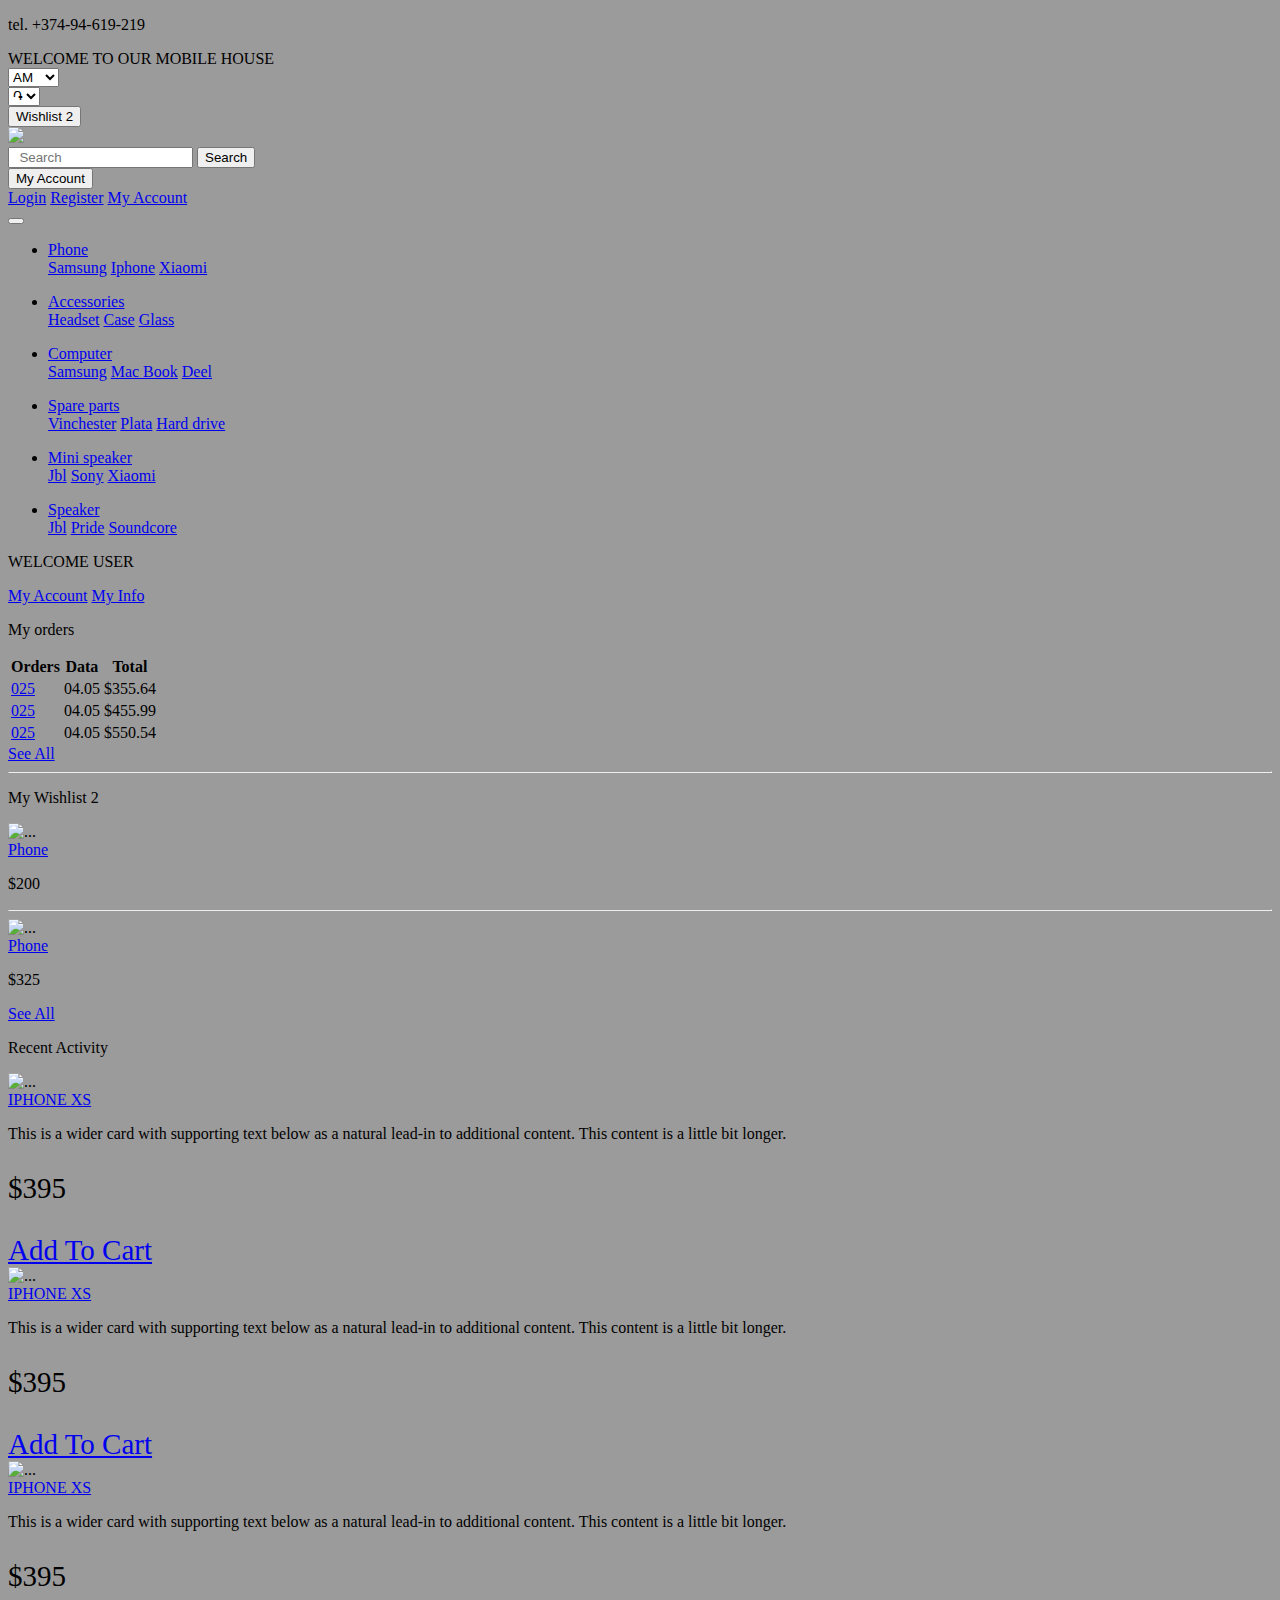
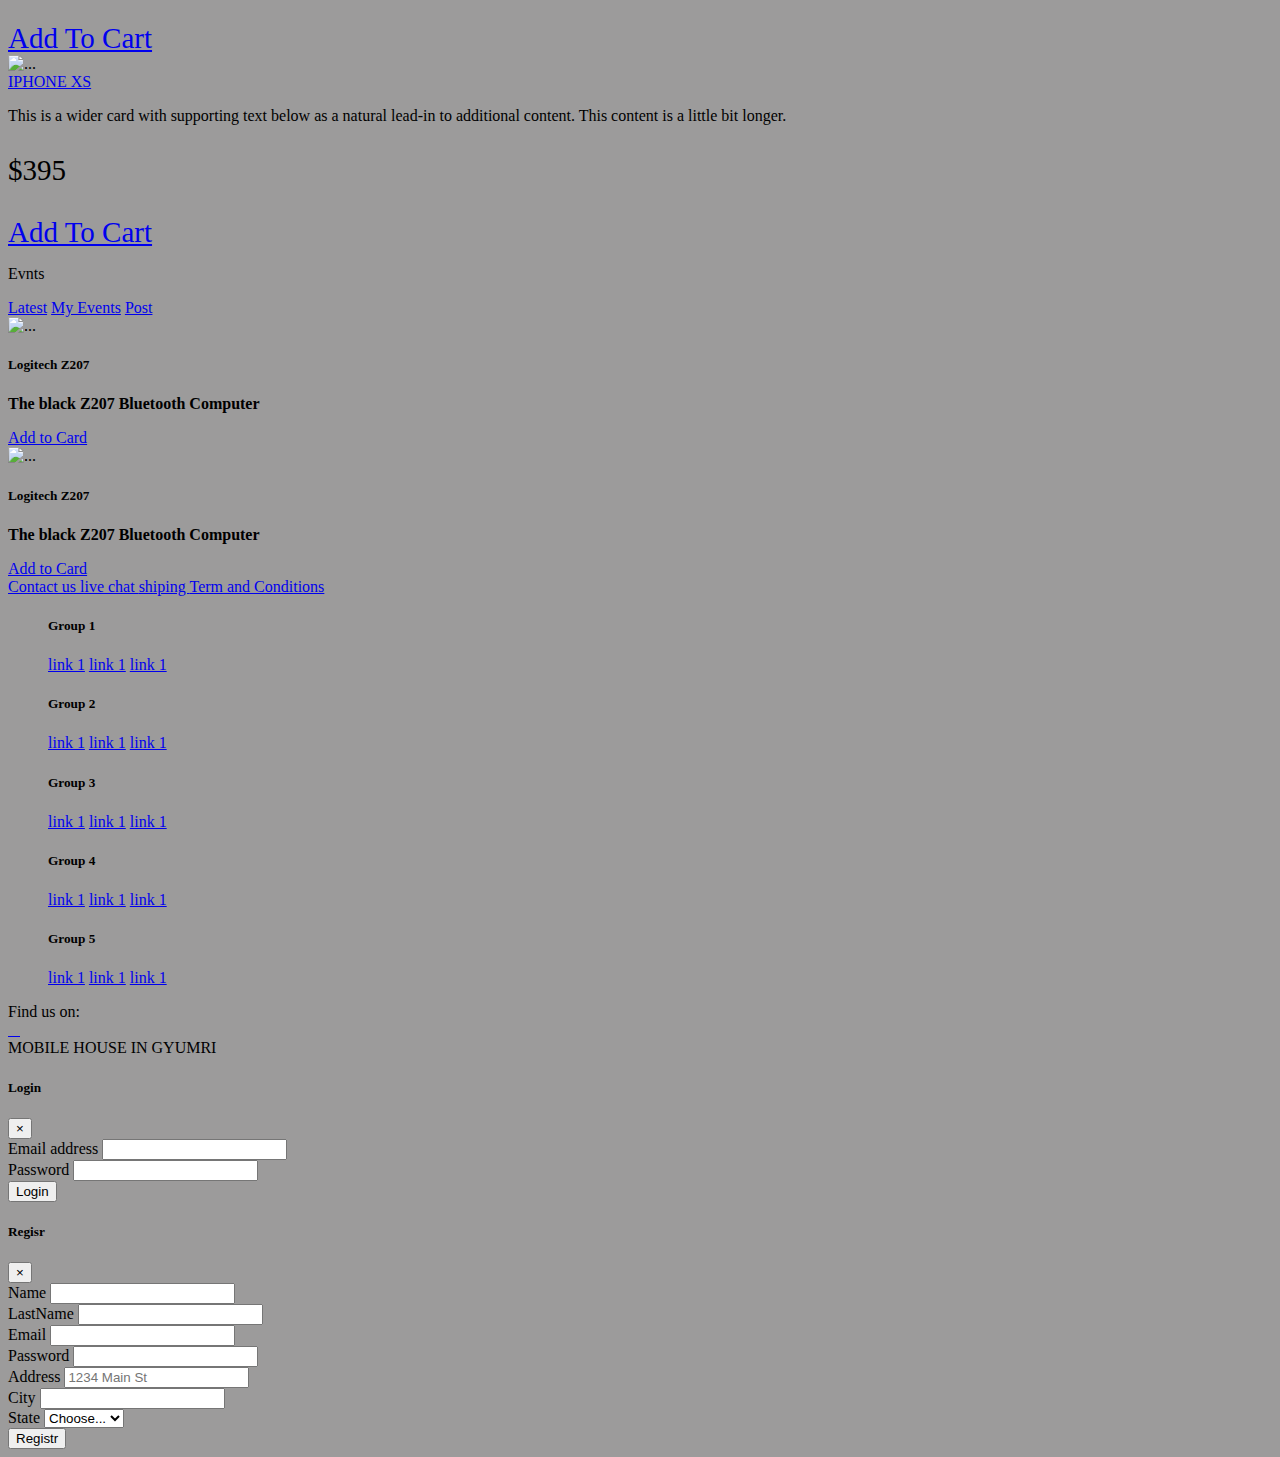
==== account.html @ 99d7cc6c "Add files via upload" ====
<!doctype html>
<html lang="en">

<head>
  <!-- Required meta tags -->
  <meta charset="utf-8">
  <meta name="viewport" content="width=device-width, initial-scale=1, shrink-to-fit=no">

  <!-- Bootstrap CSS -->
  <link rel="stylesheet" href="https://stackpath.bootstrapcdn.com/bootstrap/4.5.0/css/bootstrap.min.css"
    integrity="sha384-9aIt2nRpC12Uk9gS9baDl411NQApFmC26EwAOH8WgZl5MYYxFfc+NcPb1dKGj7Sk" crossorigin="anonymous">
  <link rel="stylesheet" href="style.css">
  <title>MOBILE HOUSE</title>
</head>

<body>
  <!-- mobile house header -->
  <header>
    <div class="container">

      <div class="row">
        <div class="col-3 d-none d-lg-block">
          <p>tel. +374-94-619-219</p>
        </div>

        <div class="col-3 d-none d-lg-block">
          <span class="font-italic">WELCOME TO OUR MOBILE HOUSE</span>
        </div>

        <div class="col-6 col-lg-2 ">
          <select class="custom-select">
            <option selected>AM</option>
            <option value="1">RUB</option>
            <option value="2">USD</option>
          </select>
        </div>

        <div class="col-6 col-lg-2 ">
          <select class="custom-select">
            <option selected>֏</option>
            <option value="1">₽</option>
            <option value="2">$</option>
          </select>
        </div>

        <div class="col-2 d-none d-lg-block">
          <button type="button" class="btn btn-primary">
            Wishlist <span class="badge badge-light">2</span>
          </button>
        </div>
      </div>

      <nav class="navbar navbar-dark bg-dark">
        <div class="col-5 ">
          <a href="index.html">
            <img src="https://upa.list.am/144.jpg" width="85px">
          </a>
        </div>
        <div class="col-5 d-none d-lg-block">
          <form class="form-inline">
            <input class="form-control mr-sm-2" type="search" placeholder="  Search" aria-label="Search">
            <button class="btn btn-secondary my-2 my-sm-0" type="submit">Search</button>
          </form>
        </div>
        <div class="dropdown col-6 col-lg-2 ">
          <button class="btn btn-secondary dropdown-toggle" type="button" id="dropdownMenuButton" data-toggle="dropdown"
            aria-haspopup="true" aria-expanded="false">
            My Account
          </button>
          <div class="dropdown-menu" aria-labelledby="dropdownMenuButton">
            <a class="dropdown-item" href="#" data-toggle="modal" data-target="#headerModal">Login</a>
            <a class="dropdown-item" href="#" data-toggle="modal" data-target="#registrModal">Register</a>
            <a class="dropdown-item" href="account.html">My Account</a>
          </div>
        </div>
      </nav>

      <nav class="navbar navbar-expand-lg navbar-light bg-light">
        <button class="navbar-toggler" type="button" data-toggle="collapse" data-target="#navbarSupportedContent"
          aria-controls="navbarSupportedContent" aria-expanded="false" aria-label="Toggle navigation">
          <span class="navbar-toggler-icon"></span>
        </button>

        <div class="collapse navbar-collapse" id="navbarSupportedContent">
          <ul class="navbar-nav mr-auto">
            <li class="nav-item dropdown">
              <a class="nav-link dropdown-toggle" href="#" id="navbarDropdown" role="button" data-toggle="dropdown"
                aria-haspopup="true" aria-expanded="false">
                Phone
              </a>
              <div class="dropdown-menu" aria-labelledby="navbarDropdown">
                <a class="dropdown-item" href="shop.html">Samsung</a>
                <a class="dropdown-item" href="shop.html">Iphone</a>
                <a class="dropdown-item" href="shop.html">Xiaomi</a>
              </div>
            </li>
          </ul>

          <ul class="navbar-nav mr-auto">
            <li class="nav-item dropdown">
              <a class="nav-link dropdown-toggle" href="#" id="navbarDropdown" role="button" data-toggle="dropdown"
                aria-haspopup="true" aria-expanded="false">
                Accessories
              </a>
              <div class="dropdown-menu" aria-labelledby="navbarDropdown">
                <a class="dropdown-item" href="shop.html">Headset</a>
                <a class="dropdown-item" href="shop.html">Case</a>
                <a class="dropdown-item" href="shop.html">Glass</a>
              </div>
            </li>
          </ul>

          <ul class="navbar-nav mr-auto">
            <li class="nav-item dropdown">
              <a class="nav-link dropdown-toggle" href="#" id="navbarDropdown" role="button" data-toggle="dropdown"
                aria-haspopup="true" aria-expanded="false">
                Computer
              </a>
              <div class="dropdown-menu" aria-labelledby="navbarDropdown">
                <a class="dropdown-item" href="shop.html">Samsung</a>
                <a class="dropdown-item" href="shop.html">Mac Book</a>
                <a class="dropdown-item" href="shop.html">Deel</a>
              </div>
            </li>
          </ul>

          <ul class="navbar-nav mr-auto">
            <li class="nav-item dropdown">
              <a class="nav-link dropdown-toggle" href="#" id="navbarDropdown" role="button" data-toggle="dropdown"
                aria-haspopup="true" aria-expanded="false">
                Spare parts
              </a>
              <div class="dropdown-menu" aria-labelledby="navbarDropdown">
                <a class="dropdown-item" href="shop.html">Vinchester</a>
                <a class="dropdown-item" href="shop.html">Plata</a>
                <a class="dropdown-item" href="shop.html">Hard drive</a>
              </div>
            </li>
          </ul>

          <ul class="navbar-nav mr-auto">
            <li class="nav-item dropdown">
              <a class="nav-link dropdown-toggle" href="#" id="navbarDropdown" role="button" data-toggle="dropdown"
                aria-haspopup="true" aria-expanded="false">
                Mini speaker
              </a>
              <div class="dropdown-menu" aria-labelledby="navbarDropdown">
                <a class="dropdown-item" href="shop.html">Jbl</a>
                <a class="dropdown-item" href="shop.html">Sony</a>
                <a class="dropdown-item" href="shop.html">Xiaomi</a>
              </div>
            </li>
          </ul>

          <ul class="navbar-nav mr-auto">
            <li class="nav-item dropdown">
              <a class="nav-link dropdown-toggle" href="#" id="navbarDropdown" role="button" data-toggle="dropdown"
                aria-haspopup="true" aria-expanded="false">
                Speaker
              </a>
              <div class="dropdown-menu" aria-labelledby="navbarDropdown">
                <a class="dropdown-item" href="shop.html">Jbl</a>
                <a class="dropdown-item" href="shop.html">Pride</a>
                <a class="dropdown-item" href="shop.html">Soundcore</a>
              </div>
            </li>
          </ul>

        </div>
      </nav>

    </div>
  </header>
  <!-- content -->

    <div class="main container">
        <div class="head text-center">
            <p>WELCOME USER</p>
            <a href="account.html"  class="btn btn-outline-danger active ">My Account</a>
            <a href="info.html"  class="btn btn-outline-danger">My Info</a>
        </div>

        <div class="content row text-center mt-3">
            <div class="col-lg-3 col-md-4 d-lg-block d-md-block d-sm-none bg-light">
                <p class="btn-secondary">My orders</p>
                <table class="table bg-white">
                    <thead>
                    <tr>
                        <th scope="col">Orders</th>
                        <th scope="col">Data</th>
                        <th scope="col">Total</th>
                    </tr>
                    </thead>
                    <tbody>
                    <tr>
                        <td><a href="#">025</a> </td>
                        <td>04.05</td>
                        <td>$355.64</td>
                    </tr>
                    <tr>
                        <td><a href="#">025</a></td>
                        <td>04.05</td>
                        <td>$455.99</td>
                    </tr>
                    <tr>
                        <td><a href="#">025</a></td>
                        <td>04.05</td>
                        <td>$550.54</td>
                    </tr>
                    </tbody>
                </table>
                <a href="#"  class="btn btn-dark">See All</a>
                <hr>
                <div class="wishlist my-5">
                    <p class="btn-secondary">My Wishlist 2</p>
                    <div class="card mb-3">
                        <div class="row no-gutters text-center">
                            <div class="col-md-3  my-auto">
                                <img src="https://img.pngio.com/xiaomi-mi-8-is-official-everything-you-need-to-know-tech-mi-xiaomi-png-776_582.png"
                                    class="card-img" alt="...">
                            </div>
                            <div class="col-md-6">
                                <div class="card-body">
                                    <a href="product.html" class="card-title">Phone</a>
                                </div>
                            </div>
                            <div class="col-md-3 my-auto pt-4">
                                <p>$200</p>
                            </div>
                        </div>
                        <hr>
                        <div class="row no-gutters text-center">
                            <div class="col-md-3  my-auto">
                                <img src="https://cdn.store-assets.com/s/186509/i/9503794.png"
                                    class="card-img" alt="...">
                            </div>
                            <div class="col-md-6">
                                <div class="card-body">
                                    <a href="product.html" class="card-title">Phone</a>
                                </div>
                            </div>
                            <div class="col-md-3 my-auto pt-4">
                                <p>$325</p>
                            </div>
                        </div>
                    </div>  
                <a href="#"  class="btn btn-dark">See All</a>

                </div>
            </div>

            <div class="col-lg-6 col-md-8 col-sm-12 bg-light">
                <p class="btn-secondary">Recent Activity</p>
                <div class="card mb-3">
                    <div class="row no-gutters text-center my-auto">
                        <div class="col-md-4 my-auto">
                            <img src="https://cdn.store-assets.com/s/186509/i/9503794.png" class="card-img"
                                alt="...">
                        </div>
                        <div class="col-md-4">
                            <div class="card-body">
                                <a href="product.html" class="card-title">IPHONE XS</a>
                                <p class="card-text">This is a wider card with supporting text below as a natural
                                    lead-in to additional content. This content is a little bit longer.</p>
                            </div>
                        </div>
                        <div class="col-md-4 my-auto a">
                            <p>$395</p>
                            <a href="#" class="btn btn-primary ">Add To Cart</a>
                        </div>
                    </div>
                </div>
                <div class="card mb-3">
                    <div class="row no-gutters text-center my-auto">
                        <div class="col-md-4 my-auto">
                            <img src="https://cdn.store-assets.com/s/186509/i/9503794.png" class="card-img"
                                alt="...">
                        </div>
                        <div class="col-md-4">
                            <div class="card-body">
                                <a href="product.html" class="card-title">IPHONE XS</a>
                                <p class="card-text">This is a wider card with supporting text below as a natural
                                    lead-in to additional content. This content is a little bit longer.</p>
                            </div>
                        </div>
                        <div class="col-md-4 my-auto a">
                            <p>$395</p>
                            <a href="#" class="btn btn-primary ">Add To Cart</a>
                        </div>
                    </div>
                </div>
                <div class="card mb-3">
                    <div class="row no-gutters text-center my-auto">
                        <div class="col-md-4 my-auto">
                            <img src="https://cdn.store-assets.com/s/186509/i/9503794.png" class="card-img"
                                alt="...">
                        </div>
                        <div class="col-md-4">
                            <div class="card-body">
                                <a href="product.html" class="card-title">IPHONE XS</a>
                                <p class="card-text">This is a wider card with supporting text below as a natural
                                    lead-in to additional content. This content is a little bit longer.</p>
                            </div>
                        </div>
                        <div class="col-md-4 my-auto a">
                            <p>$395</p>
                            <a href="#" class="btn btn-primary ">Add To Cart</a>
                        </div>
                    </div>
                </div>
                <div class="card mb-3">
                    <div class="row no-gutters text-center my-auto">
                        <div class="col-md-4 my-auto">
                            <img src="https://cdn.store-assets.com/s/186509/i/9503794.png" class="card-img"
                                alt="...">
                        </div>
                        <div class="col-md-4">
                            <div class="card-body">
                                <a href="product.html" class="card-title">IPHONE XS</a>
                                <p class="card-text">This is a wider card with supporting text below as a natural
                                    lead-in to additional content. This content is a little bit longer.</p>
                            </div>
                        </div>
                        <div class="col-md-4 my-auto a">
                            <p>$395</p>
                            <a href="#" class="btn btn-primary ">Add To Cart</a>
                        </div>
                    </div>
                </div>
                
            </div>

            <div class="col-lg-3 d-lg-block d-md-none d-sm-none bg-light">
                <p class="btn-secondary">Evnts</p>
                <a href="#"  class="btn btn-outline-dark active ">Latest</a>
                <a href="#"  class="btn btn-outline-dark">My Events</a>
                <a href="#"  class="btn btn-outline-dark">Post</a>
                <div class="py-1 my-2 text-center">
                    <div class="card">
                    <img src="https://static.bhphoto.com/images/images750x750/1542373575_1433608.jpg"
                        class="card-img-top img-fluid" alt="...">
                    <div class="card-body">
                        <h5 class="card-title">Logitech Z207</h5>
                        <p class="card-text text-danger"><strong>The black Z207 Bluetooth Computer</strong></p>
                        <a href="#">Add to Card</a>
                    </div>
                    </div>
                </div>
                <div class="py-1 text-center">
                    <div class="card">
                    <img src="https://static.bhphoto.com/images/images750x750/1542373575_1433608.jpg"
                        class="card-img-top img-fluid" alt="...">
                    <div class="card-body">
                        <h5 class="card-title">Logitech Z207</h5>
                        <p class="card-text text-danger"><strong>The black Z207 Bluetooth Computer</strong></p>
                        <a href="#">Add to Card</a>
                    </div>
                    </div>
                </div>
            </div>
        </div>
    </div>





  <!-- foother -->
  <footer class="container">
    <div class="row">
      <a href="#"
        class="list-group-item list-group-item-action text-uppercase font-weight-bold text-center col-lg-3 col-sm-12">
        Contact us
      </a>
      <a href="#"
        class="list-group-item list-group-item-action text-uppercase font-weight-bold text-center col-lg-3 col-sm-12">
        live chat
      </a>
      <a href="#"
        class="list-group-item list-group-item-action text-uppercase font-weight-bold text-center col-lg-3 col-sm-12">
        shiping
      </a><a href="#"
        class="list-group-item list-group-item-action text-uppercase font-weight-bold text-center col-lg-3 col-sm-12">
        Term and Conditions
      </a>
    </div>


    <div class="row">
      <div class="col-lg d-none d-lg-block col pr-0 border">
        <ul class="list-group">
          <h5 class=""> Group 1</h5>
          <a href="#" class="action">link 1</a>
          <a href="#" class="=action">link 1</a>
          <a href="#" class="=action">link 1</a>
        </ul>

      </div>
      <div class="col-lg d-none d-lg-block border">
        <ul class="list-group">
          <h5 class=""> Group 2</h5>
          <a href="#" class="action">link 1</a>
          <a href="#" class="=action">link 1</a>
          <a href="#" class="=action">link 1</a>
        </ul>


      </div>
      <div class="col-lg d-none d-lg-block  border">
        <ul class="list-group">
          <h5 class=""> Group 3</h5>
          <a href="#" class="action">link 1</a>
          <a href="#" class="=action">link 1</a>
          <a href="#" class="=action">link 1</a>
        </ul>

      </div>
      <div class="col-lg d-none d-lg-block  border">
        <ul class="list-group">
          <h5 class=""> Group 4</h5>
          <a href="#" class="action">link 1</a>
          <a href="#" class="=action">link 1</a>
          <a href="#" class="=action">link 1</a>
        </ul>

      </div>
      <div class="col-lg d-none d-lg-block border">
        <ul class="list-group">
          <h5 class="">Group 5</h5>
          <a href="#" class="action">link 1</a>
          <a href="#" class="=action">link 1</a>
          <a href="#" class="=action">link 1</a>
        </ul>

      </div>
    </div>
    <div class="row p-3 mb-2 bg-secondary text-white">
      <div class="col-lg-4 d-none d-lg-block ">Find us on:</div>
      <div class="col-lg-4 col-12 text-center">

        <a href="https://www.facebook.com/"><img
            src="https://icons-for-free.com/iconfiles/png/512/facebook+high+quality+media+social+social+media+square+icon-1320192615308993674.png"
            alt="" width="25">
        </a>

        <a href="https://www.instagram.com/"><img
            src="https://cdn4.iconfinder.com/data/icons/social-messaging-ui-color-shapes-2-free/128/social-instagram-new-square1-512.png"
            alt="" width="25">
        </a>
        <a href="https://www.youtube.com/"><img
            src="https://upload.wikimedia.org/wikipedia/commons/thumb/e/e1/YouTube_play_buttom_icon_%282013-2017%29.svg/512px-YouTube_play_buttom_icon_%282013-2017%29.svg.png "
            alt="" width="25">
        </a>
        <a href="http://twitter.com/"><img
            src="https://icons-for-free.com/iconfiles/png/512/high+quality+media+social+social+media+square+twitter+icon-1320192618688932332.png"
            alt="" width="25">
        </a>
      </div>

      <div class="col-lg-4 col-12 text-center">MOBILE HOUSE IN GYUMRI</div>
    </div>
  </footer>


  <!-- loginModal -->
  <div class="modal fade" id="headerModal" tabindex="-1" role="dialog" aria-labelledby="exampleModalLabel"
    aria-hidden="true">
    <div class="modal-dialog">
      <div class="modal-content">
        <div class="modal-header">
          <h5 class="modal-title" id="exampleModalLabel">Login</h5>
          <button type="button" class="close" data-dismiss="modal" aria-label="Close">
            <span aria-hidden="true">&times;</span>
          </button>
        </div>
        <div class="modal-body">

          <form>
            <div class="form-group">
              <label for="exampleInputEmail1">Email address</label>
              <input type="email" class="form-control" id="exampleInputEmail1" aria-describedby="emailHelp">
            </div>
            <div class="form-group">
              <label for="exampleInputPassword1">Password</label>
              <input type="password" class="form-control" id="exampleInputPassword1">
            </div>

            <button type="submit" class="btn btn-primary">Login</button>
          </form>

        </div>

      </div>
    </div>
  </div>


  <!-- registrModal -->
  <div class="modal fade" id="registrModal" tabindex="-1" role="dialog" aria-labelledby="exampleModalLabel"
    aria-hidden="true">
    <div class="modal-dialog">
      <div class="modal-content">
        <div class="modal-header">
          <h5 class="modal-title" id="exampleModalLabel">Regisr</h5>
          <button type="button" class="close" data-dismiss="modal" aria-label="Close">
            <span aria-hidden="true">&times;</span>
          </button>
        </div>
        <div class="modal-body">

          <form>
            <div class="form-row">
              <div class="form-group col-md-6">
                <label for="inputEmail4">Name</label>
                <input type="text" class="form-control" id="inputEmail4">
              </div>
              <div class="form-group col-md-6">
                <label for="inputPassword4">LastName</label>
                <input type="text" class="form-control" id="inputPassword4">
              </div>
              <div class="form-group col-md-6">
                <label for="inputPassword4">Email</label>
                <input type="text" class="form-control" id="inputPassword4">
              </div>
              <div class="form-group col-md-6">
                <label for="inputPassword4">Password</label>
                <input type="password" class="form-control" id="inputPassword4">
              </div>
            </div>
            <div class="form-group">
              <label for="inputAddress">Address</label>
              <input type="text" class="form-control" id="inputAddress" placeholder="1234 Main St">
            </div>

            <div class="form-row">
              <div class="form-group col-md-6">
                <label for="inputCity">City</label>
                <input type="text" class="form-control" id="inputCity">
              </div>
              <div class="form-group col-md-4">
                <label for="inputState">State</label>
                <select id="inputState" class="form-control">
                  <option selected>Choose...</option>
                  <option>...</option>
                </select>
              </div>

            </div>

            <button type="submit" class="btn btn-primary">Registr</button>
          </form>

        </div>

      </div>
    </div>
  </div>

  <!-- Optional JavaScript -->
  <!-- jQuery first, then Popper.js, then Bootstrap JS -->
  <script src="https://code.jquery.com/jquery-3.5.1.slim.min.js"
    integrity="sha384-DfXdz2htPH0lsSSs5nCTpuj/zy4C+OGpamoFVy38MVBnE+IbbVYUew+OrCXaRkfj"
    crossorigin="anonymous"></script>
  <script src="https://cdn.jsdelivr.net/npm/popper.js@1.16.0/dist/umd/popper.min.js"
    integrity="sha384-Q6E9RHvbIyZFJoft+2mJbHaEWldlvI9IOYy5n3zV9zzTtmI3UksdQRVvoxMfooAo"
    crossorigin="anonymous"></script>
  <script src="https://stackpath.bootstrapcdn.com/bootstrap/4.5.0/js/bootstrap.min.js"
    integrity="sha384-OgVRvuATP1z7JjHLkuOU7Xw704+h835Lr+6QL9UvYjZE3Ipu6Tp75j7Bh/kR0JKI"
    crossorigin="anonymous"></script>
</body>

</html>
---- style.css ----
body{
    background-color: rgb(156, 155, 155);
}
.a{
    font-size: 29px;
}
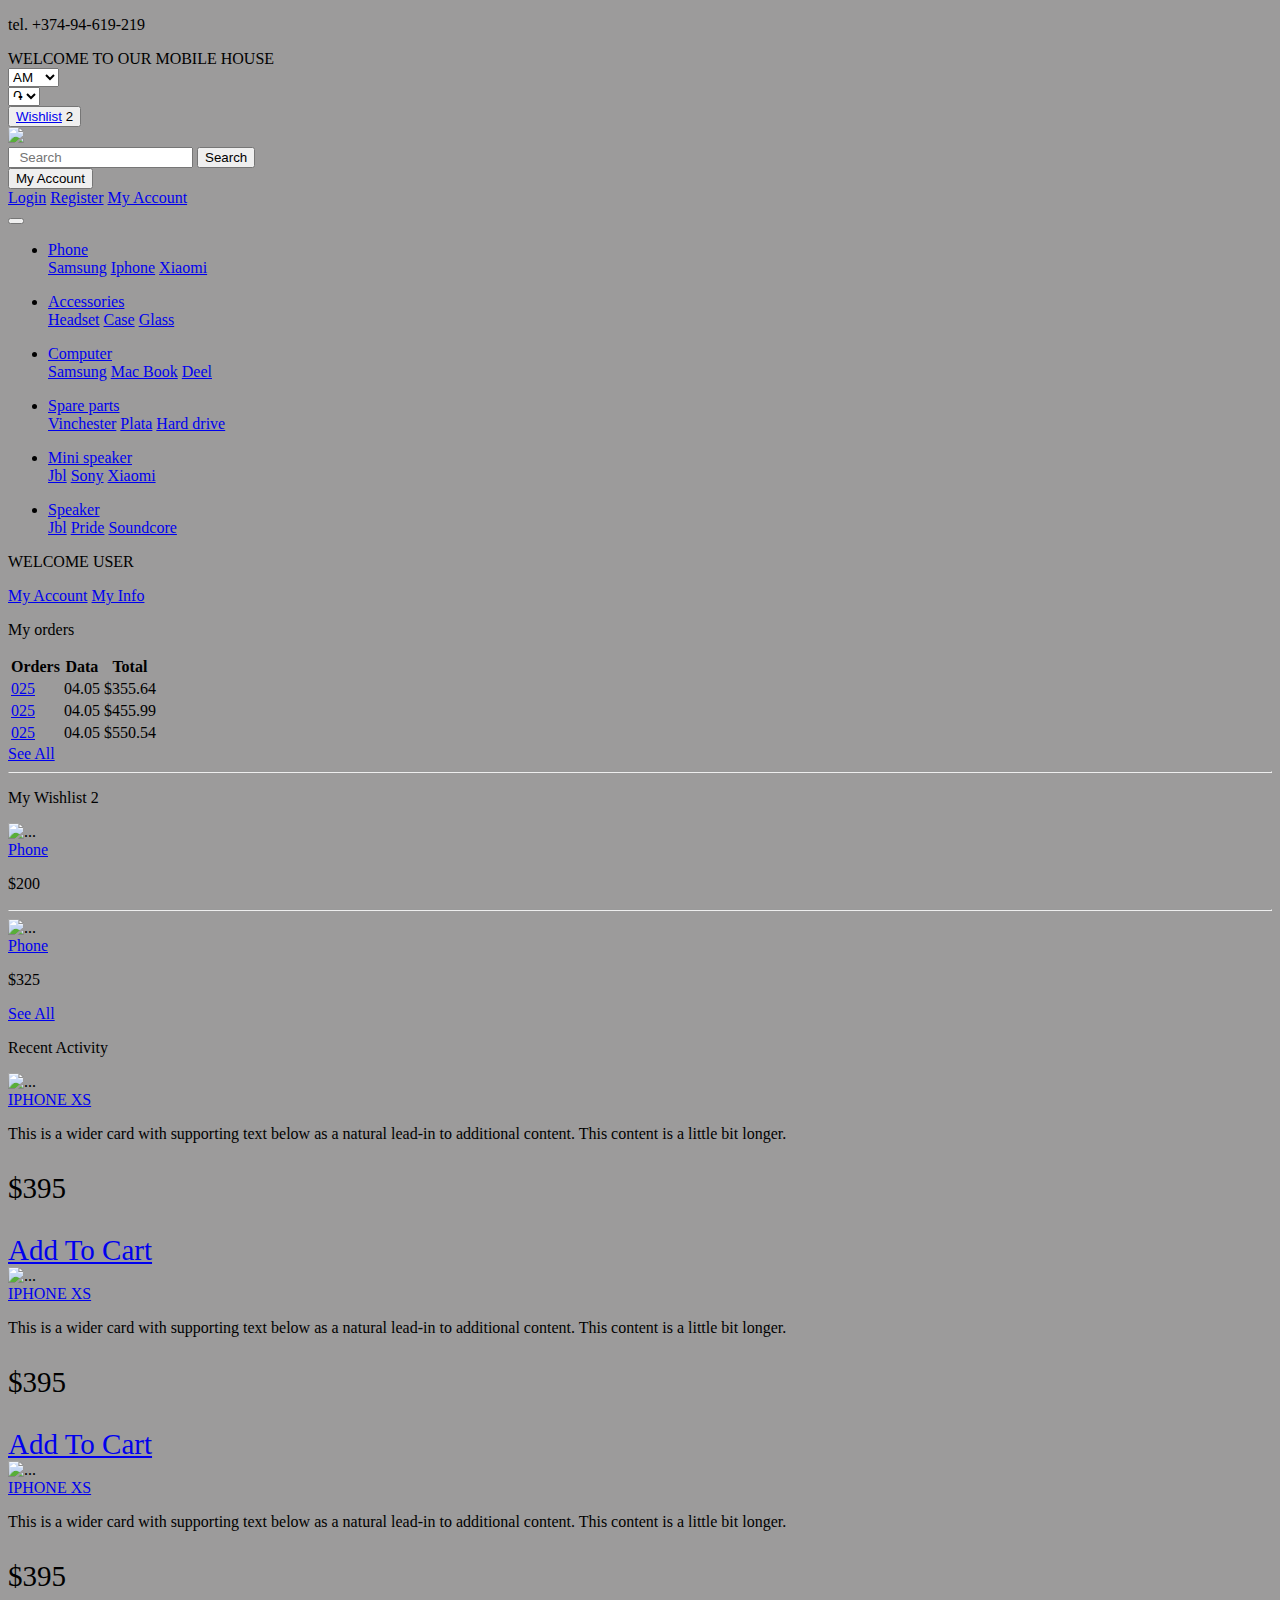
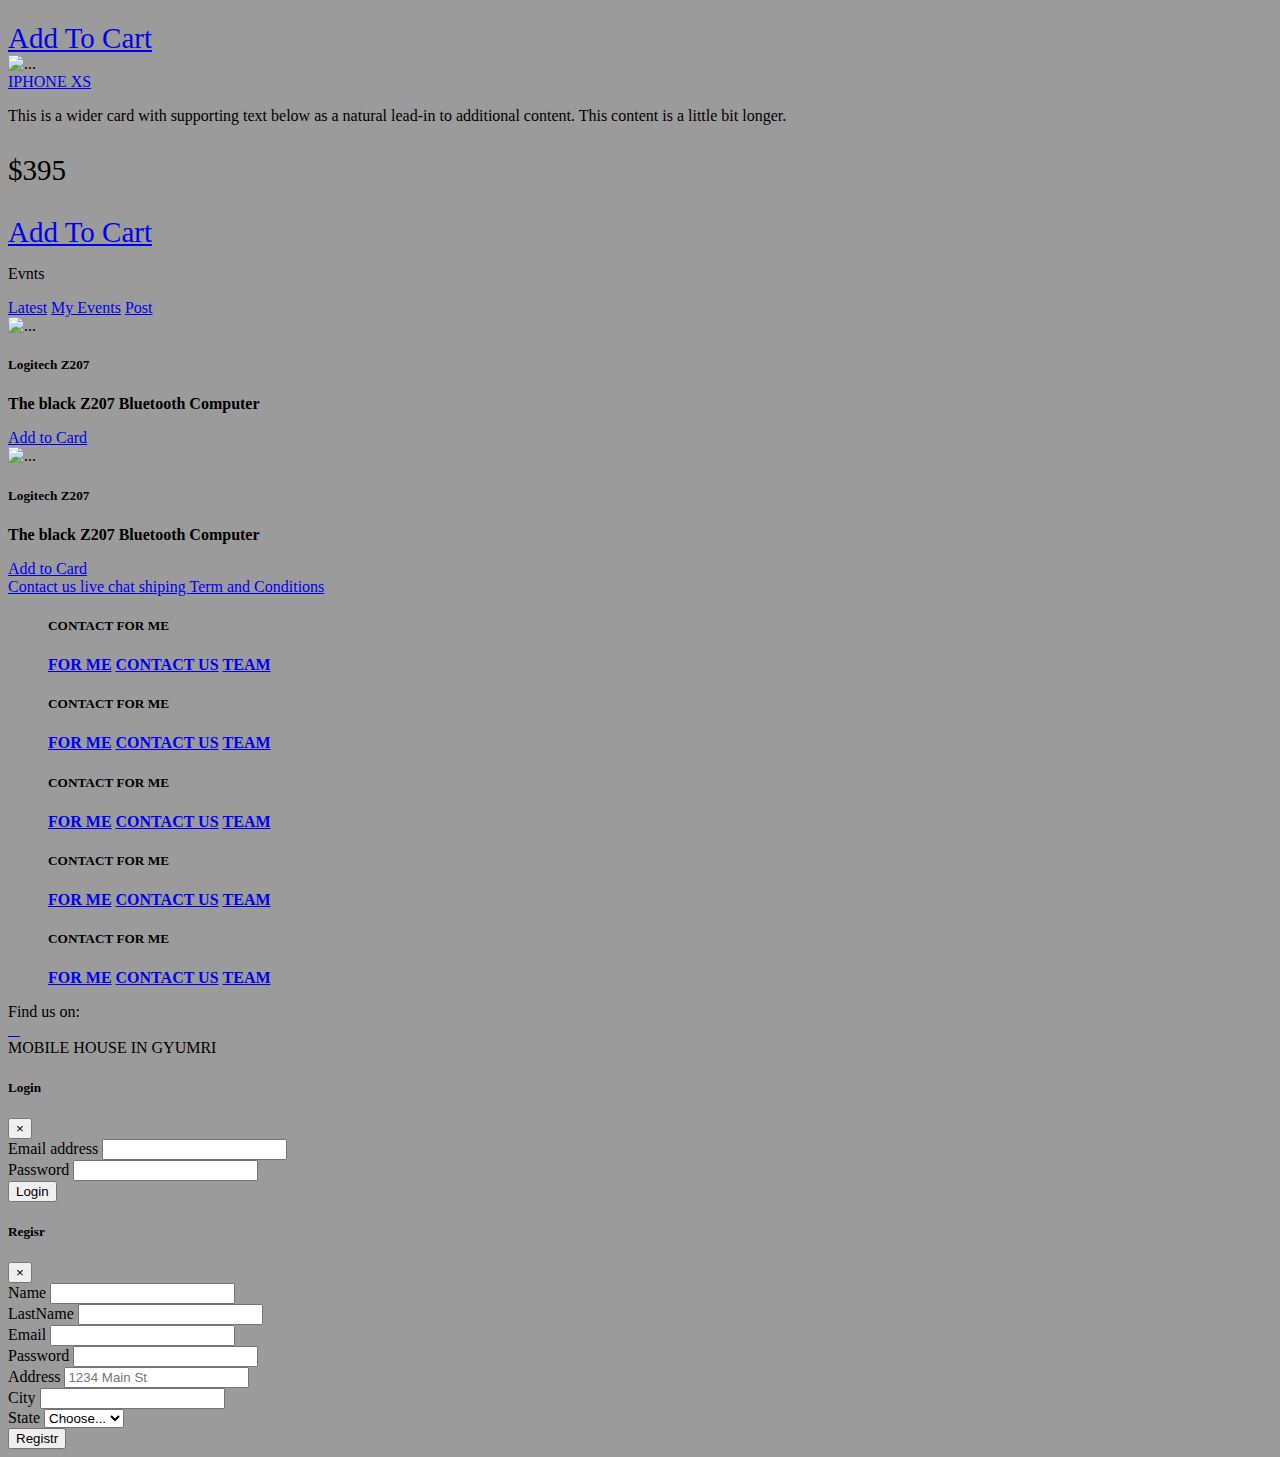
==== commit e67a3822: "Add files via upload" ====
--- a/account.html
+++ b/account.html
@@ -45,7 +45,7 @@
 
         <div class="col-2 d-none d-lg-block">
           <button type="button" class="btn btn-primary">
-            Wishlist <span class="badge badge-light">2</span>
+            <a href="account.html" class="text-light">Wishlist</a> <span class="badge badge-light">2</span>
           </button>
         </div>
       </div>
@@ -266,7 +266,7 @@
                         </div>
                         <div class="col-md-4 my-auto a">
                             <p>$395</p>
-                            <a href="#" class="btn btn-primary ">Add To Cart</a>
+                            <a href="card.html" class="btn btn-primary ">Add To Cart</a>
                         </div>
                     </div>
                 </div>
@@ -285,7 +285,7 @@
                         </div>
                         <div class="col-md-4 my-auto a">
                             <p>$395</p>
-                            <a href="#" class="btn btn-primary ">Add To Cart</a>
+                            <a href="card.html" class="btn btn-primary ">Add To Cart</a>
                         </div>
                     </div>
                 </div>
@@ -304,7 +304,7 @@
                         </div>
                         <div class="col-md-4 my-auto a">
                             <p>$395</p>
-                            <a href="#" class="btn btn-primary ">Add To Cart</a>
+                            <a href="card.html" class="btn btn-primary ">Add To Cart</a>
                         </div>
                     </div>
                 </div>
@@ -323,7 +323,7 @@
                         </div>
                         <div class="col-md-4 my-auto a">
                             <p>$395</p>
-                            <a href="#" class="btn btn-primary ">Add To Cart</a>
+                            <a href="card.html" class="btn btn-primary ">Add To Cart</a>
                         </div>
                     </div>
                 </div>
@@ -342,7 +342,7 @@
                     <div class="card-body">
                         <h5 class="card-title">Logitech Z207</h5>
                         <p class="card-text text-danger"><strong>The black Z207 Bluetooth Computer</strong></p>
-                        <a href="#">Add to Card</a>
+                        <a href="card.html">Add to Card</a>
                     </div>
                     </div>
                 </div>
@@ -353,7 +353,7 @@
                     <div class="card-body">
                         <h5 class="card-title">Logitech Z207</h5>
                         <p class="card-text text-danger"><strong>The black Z207 Bluetooth Computer</strong></p>
-                        <a href="#">Add to Card</a>
+                        <a href="card.html">Add to Card</a>
                     </div>
                     </div>
                 </div>
@@ -368,98 +368,97 @@
   <!-- foother -->
   <footer class="container">
     <div class="row">
-      <a href="#"
-        class="list-group-item list-group-item-action text-uppercase font-weight-bold text-center col-lg-3 col-sm-12">
-        Contact us
-      </a>
-      <a href="#"
-        class="list-group-item list-group-item-action text-uppercase font-weight-bold text-center col-lg-3 col-sm-12">
-        live chat
-      </a>
-      <a href="#"
-        class="list-group-item list-group-item-action text-uppercase font-weight-bold text-center col-lg-3 col-sm-12">
-        shiping
-      </a><a href="#"
-        class="list-group-item list-group-item-action text-uppercase font-weight-bold text-center col-lg-3 col-sm-12">
-        Term and Conditions
-      </a>
+        <a href="#"
+            class="list-group-item list-group-item-action text-uppercase font-weight-bold text-center col-lg-3 col-sm-12">
+            Contact us
+        </a>
+        <a href="#"
+            class="list-group-item list-group-item-action text-uppercase font-weight-bold text-center col-lg-3 col-sm-12">
+            live chat
+        </a>
+        <a href="#"
+            class="list-group-item list-group-item-action text-uppercase font-weight-bold text-center col-lg-3 col-sm-12">
+            shiping
+        </a><a href="#"
+            class="list-group-item list-group-item-action text-uppercase font-weight-bold text-center col-lg-3 col-sm-12">
+            Term and Conditions
+        </a>
     </div>
 
 
     <div class="row">
-      <div class="col-lg d-none d-lg-block col pr-0 border">
-        <ul class="list-group">
-          <h5 class=""> Group 1</h5>
-          <a href="#" class="action">link 1</a>
-          <a href="#" class="=action">link 1</a>
-          <a href="#" class="=action">link 1</a>
-        </ul>
-
-      </div>
-      <div class="col-lg d-none d-lg-block border">
-        <ul class="list-group">
-          <h5 class=""> Group 2</h5>
-          <a href="#" class="action">link 1</a>
-          <a href="#" class="=action">link 1</a>
-          <a href="#" class="=action">link 1</a>
-        </ul>
-
-
-      </div>
-      <div class="col-lg d-none d-lg-block  border">
-        <ul class="list-group">
-          <h5 class=""> Group 3</h5>
-          <a href="#" class="action">link 1</a>
-          <a href="#" class="=action">link 1</a>
-          <a href="#" class="=action">link 1</a>
-        </ul>
-
-      </div>
-      <div class="col-lg d-none d-lg-block  border">
-        <ul class="list-group">
-          <h5 class=""> Group 4</h5>
-          <a href="#" class="action">link 1</a>
-          <a href="#" class="=action">link 1</a>
-          <a href="#" class="=action">link 1</a>
-        </ul>
-
-      </div>
-      <div class="col-lg d-none d-lg-block border">
-        <ul class="list-group">
-          <h5 class="">Group 5</h5>
-          <a href="#" class="action">link 1</a>
-          <a href="#" class="=action">link 1</a>
-          <a href="#" class="=action">link 1</a>
-        </ul>
-
-      </div>
+        <div class="col-lg d-none d-lg-block col pr-0 border">
+            <ul class="list-group">
+                <h5 class="">CONTACT FOR ME</h5>
+                <a href="#" class="action text-danger"><strong>FOR ME</strong></a>
+                <a href="#" class="action text-danger"><strong>CONTACT US</strong></a>
+                <a href="#" class="action text-danger"><strong>TEAM</strong></a>
+            </ul>
+        </div>
+        <div class="col-lg d-none d-lg-block border">
+            <ul class="list-group">
+                <h5 class="">CONTACT FOR ME</h5>
+                <a href="#" class="action text-danger"><strong>FOR ME</strong></a>
+                <a href="#" class="action text-danger"><strong>CONTACT US</strong></a>
+                <a href="#" class="action text-danger"><strong>TEAM</strong></a>
+            </ul>
+
+
+        </div>
+        <div class="col-lg d-none d-lg-block  border">
+            <ul class="list-group">
+                <h5 class="">CONTACT FOR ME</h5>
+                <a href="#" class="action text-danger"><strong>FOR ME</strong></a>
+                <a href="#" class="action text-danger"><strong>CONTACT US</strong></a>
+                <a href="#" class="action text-danger"><strong>TEAM</strong></a>
+            </ul>
+
+        </div>
+        <div class="col-lg d-none d-lg-block  border">
+            <ul class="list-group">
+                <h5 class="">CONTACT FOR ME</h5>
+                <a href="#" class="action text-danger"><strong>FOR ME</strong></a>
+                <a href="#" class="action text-danger"><strong>CONTACT US</strong></a>
+                <a href="#" class="action text-danger"><strong>TEAM</strong></a>
+            </ul>
+
+        </div>
+        <div class="col-lg d-none d-lg-block border">
+            <ul class="list-group">
+                <h5 class="">CONTACT FOR ME</h5>
+                <a href="#" class="action text-danger"><strong>FOR ME</strong></a>
+                <a href="#" class="action text-danger"><strong>CONTACT US</strong></a>
+                <a href="#" class="action text-danger"><strong>TEAM</strong></a>
+            </ul>
+
+        </div>
     </div>
     <div class="row p-3 mb-2 bg-secondary text-white">
-      <div class="col-lg-4 d-none d-lg-block ">Find us on:</div>
-      <div class="col-lg-4 col-12 text-center">
-
-        <a href="https://www.facebook.com/"><img
-            src="https://icons-for-free.com/iconfiles/png/512/facebook+high+quality+media+social+social+media+square+icon-1320192615308993674.png"
-            alt="" width="25">
-        </a>
-
-        <a href="https://www.instagram.com/"><img
-            src="https://cdn4.iconfinder.com/data/icons/social-messaging-ui-color-shapes-2-free/128/social-instagram-new-square1-512.png"
-            alt="" width="25">
-        </a>
-        <a href="https://www.youtube.com/"><img
-            src="https://upload.wikimedia.org/wikipedia/commons/thumb/e/e1/YouTube_play_buttom_icon_%282013-2017%29.svg/512px-YouTube_play_buttom_icon_%282013-2017%29.svg.png "
-            alt="" width="25">
-        </a>
-        <a href="http://twitter.com/"><img
-            src="https://icons-for-free.com/iconfiles/png/512/high+quality+media+social+social+media+square+twitter+icon-1320192618688932332.png"
-            alt="" width="25">
-        </a>
-      </div>
-
-      <div class="col-lg-4 col-12 text-center">MOBILE HOUSE IN GYUMRI</div>
-    </div>
-  </footer>
+        <div class="col-lg-4 d-none d-lg-block ">Find us on:</div>
+        <div class="col-lg-4 col-12 text-center">
+
+            <a href="https://www.facebook.com/"><img
+                    src="https://icons-for-free.com/iconfiles/png/512/facebook+high+quality+media+social+social+media+square+icon-1320192615308993674.png"
+                    alt="" width="25">
+            </a>
+
+            <a href="https://www.instagram.com/"><img
+                    src="https://cdn4.iconfinder.com/data/icons/social-messaging-ui-color-shapes-2-free/128/social-instagram-new-square1-512.png"
+                    alt="" width="25">
+            </a>
+            <a href="https://www.youtube.com/"><img
+                    src="https://upload.wikimedia.org/wikipedia/commons/thumb/e/e1/YouTube_play_buttom_icon_%282013-2017%29.svg/512px-YouTube_play_buttom_icon_%282013-2017%29.svg.png "
+                    alt="" width="25">
+            </a>
+            <a href="http://twitter.com/"><img
+                    src="https://icons-for-free.com/iconfiles/png/512/high+quality+media+social+social+media+square+twitter+icon-1320192618688932332.png"
+                    alt="" width="25">
+            </a>
+        </div>
+
+        <div class="col-lg-4 col-12 text-center">MOBILE HOUSE IN GYUMRI</div>
+    </div>
+</footer>
 
 
   <!-- loginModal -->
